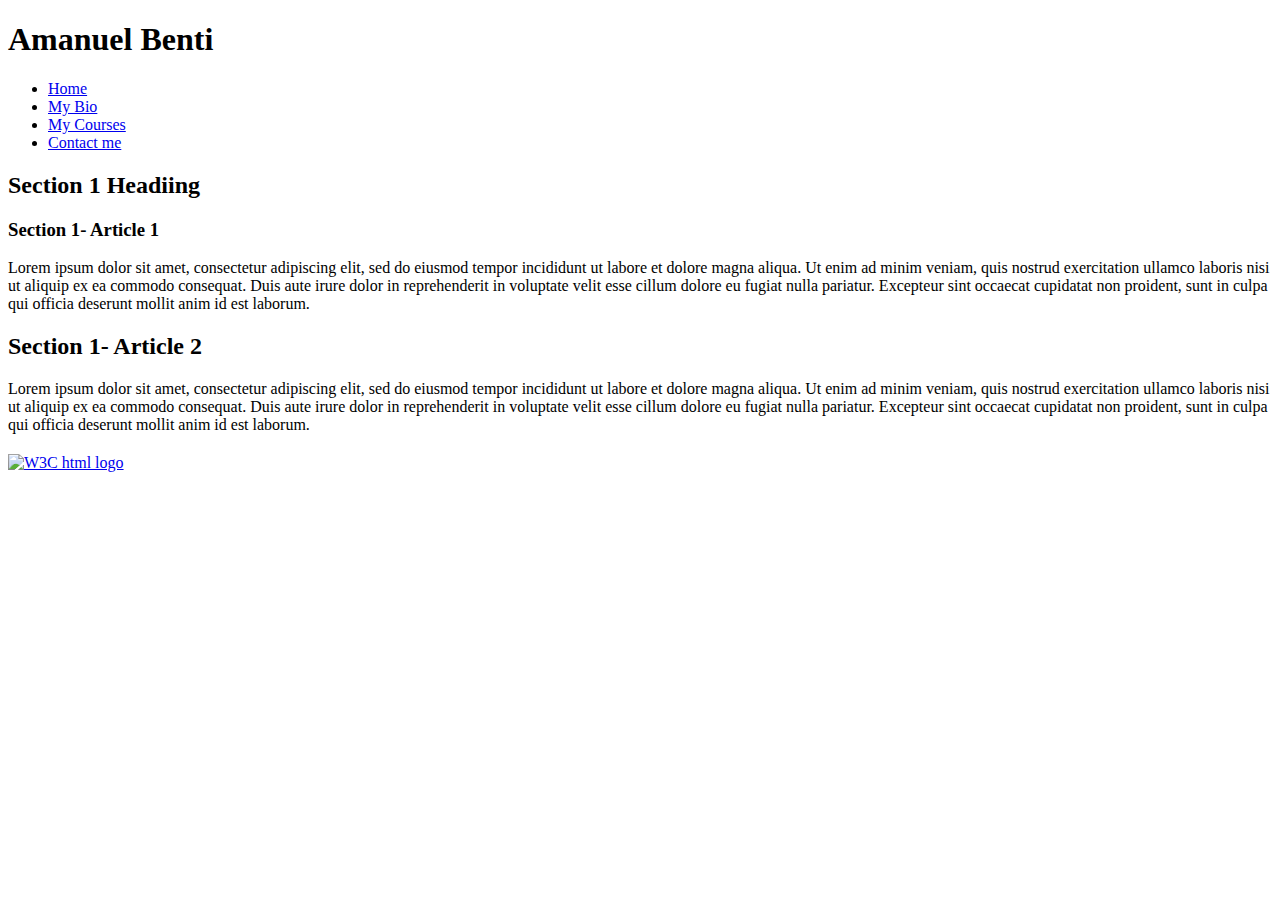
==== docs/index.html @ c6e32a16 "validator link" ====
<!DOCTYPE html>
<html lang="en">
  <head>
    <meta charset="UTF-8" />
    <meta http-equiv="X-UA-Compatible" content="IE=edge" />
    <meta name="viewport" content="width=device-width, initial-scale=1.0" />
    <title>Document</title>
  </head>
  <body>
    <header>
      <h1>Amanuel Benti</h1>
    </header>
    <nav>
      <ul>
        <li><a href="index.html">Home</a></li>
        <li><a href="#">My Bio</a></li>
        <li><a href="#">My Courses</a></li>
        <li><a href="#">Contact me</a></li>
      </ul>
    </nav>
    <main>
      <section>
        <h2>Section 1 Headiing</h2>
        <article>
          <header><h3>Section 1- Article 1</h3></header>
          <div>
            Lorem ipsum dolor sit amet, consectetur adipiscing elit, sed do
            eiusmod tempor incididunt ut labore et dolore magna aliqua. Ut enim
            ad minim veniam, quis nostrud exercitation ullamco laboris nisi ut
            aliquip ex ea commodo consequat. Duis aute irure dolor in
            reprehenderit in voluptate velit esse cillum dolore eu fugiat nulla
            pariatur. Excepteur sint occaecat cupidatat non proident, sunt in
            culpa qui officia deserunt mollit anim id est laborum.
          </div>
        </article>
        <article>
          <header><h2>Section 1- Article 2</h2></header>
          <div>
            Lorem ipsum dolor sit amet, consectetur adipiscing elit, sed do
            eiusmod tempor incididunt ut labore et dolore magna aliqua. Ut enim
            ad minim veniam, quis nostrud exercitation ullamco laboris nisi ut
            aliquip ex ea commodo consequat. Duis aute irure dolor in
            reprehenderit in voluptate velit esse cillum dolore eu fugiat nulla
            pariatur. Excepteur sint occaecat cupidatat non proident, sunt in
            culpa qui officia deserunt mollit anim id est laborum.
          </div>
        </article>
      </section>
    </main>
    <footer>
      <section>
        <h2></h2>
        <a href="https://validator.w3.org/check?url=https://abenti.github.io/abentiWap.github.io/index.html">
          <img src="https://upload.wikimedia.org/wikipedia/commons/thumb/6/66/W3C_valid.svg/200px-W3C_valid.svg.png?20141023235059" alt="W3C html logo" />
        </a>
      </section>
    </footer>                 
</html>
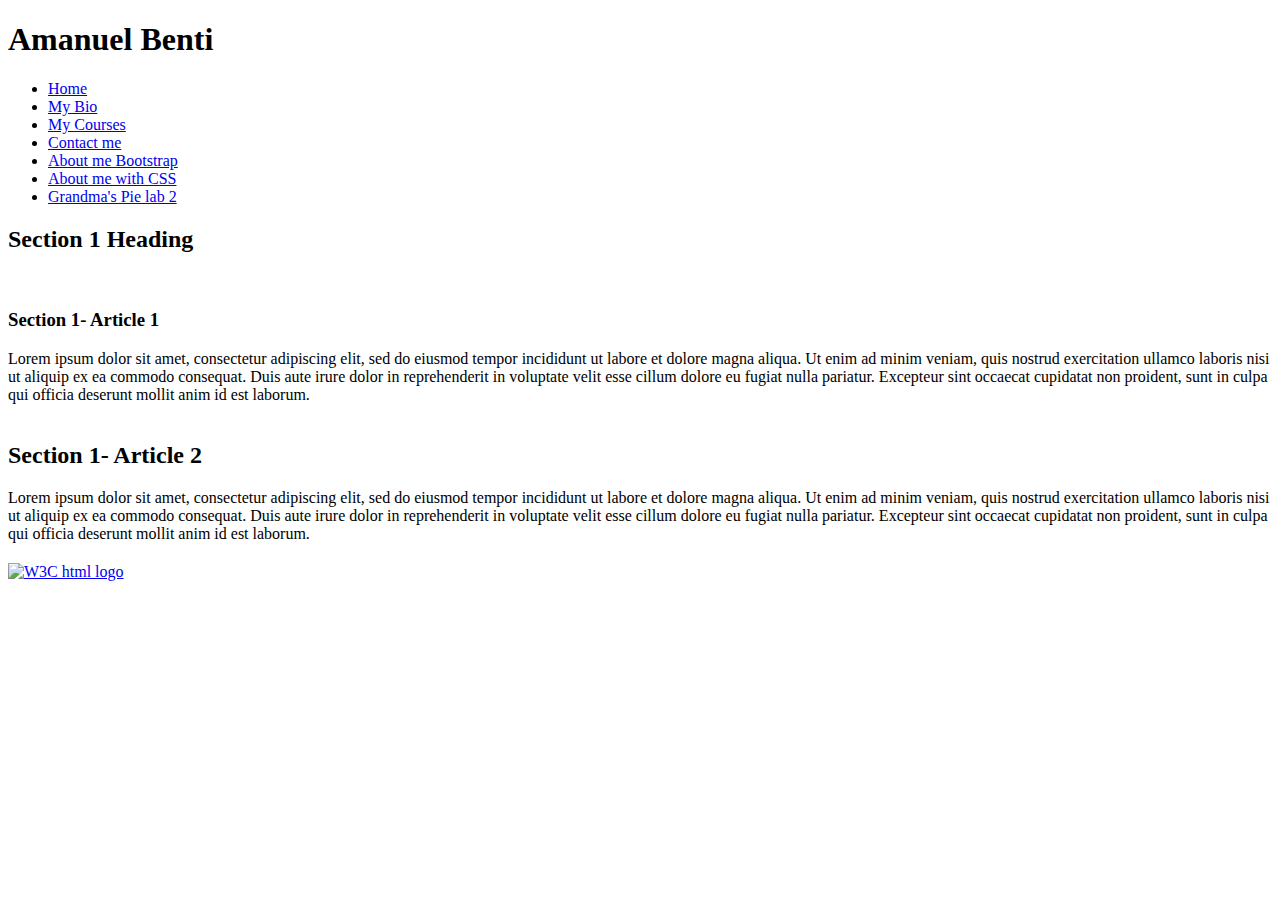
==== commit 487cc184: "recipe commit" ====
--- a/docs/index.html
+++ b/docs/index.html
@@ -5,6 +5,14 @@
     <meta http-equiv="X-UA-Compatible" content="IE=edge" />
     <meta name="viewport" content="width=device-width, initial-scale=1.0" />
     <title>Document</title>
+   <link rel="stylesheet" href="./css/style.css">
+    <!-- CSS only -->
+    <link
+      href="https://cdn.jsdelivr.net/npm/bootstrap@5.2.2/dist/css/bootstrap.min.css"
+      rel="stylesheet"
+      integrity="sha384-Zenh87qX5JnK2Jl0vWa8Ck2rdkQ2Bzep5IDxbcnCeuOxjzrPF/et3URy9Bv1WTRi"
+      crossorigin="anonymous"
+    />
   </head>
   <body>
     <header>
@@ -13,14 +21,19 @@
     <nav>
       <ul>
         <li><a href="index.html">Home</a></li>
-        <li><a href="#">My Bio</a></li>
+        <li><a href="myBio.html">My Bio</a></li>
         <li><a href="#">My Courses</a></li>
         <li><a href="#">Contact me</a></li>
+        <li><a href="aboutme.html">About me Bootstrap</a></li>
+        <li><a href="aboutmeCss.html">About me with CSS</a></li>
+        <li><a href="/abentiWap.github.io/docs/pie.html">Grandma's Pie lab 2</a></li>
+
       </ul>
     </nav>
     <main>
       <section>
-        <h2>Section 1 Headiing</h2>
+        <h2>Section 1 Heading</h2>
+        <br>
         <article>
           <header><h3>Section 1- Article 1</h3></header>
           <div>
@@ -33,6 +46,7 @@
             culpa qui officia deserunt mollit anim id est laborum.
           </div>
         </article>
+        <br>
         <article>
           <header><h2>Section 1- Article 2</h2></header>
           <div>
@@ -51,7 +65,9 @@
       <section>
         <h2></h2>
         <a href="https://validator.w3.org/check?url=https://abenti.github.io/abentiWap.github.io/index.html">
-          <img src="https://upload.wikimedia.org/wikipedia/commons/thumb/6/66/W3C_valid.svg/200px-W3C_valid.svg.png?20141023235059" alt="W3C html logo" />
+          <img src="https://upload.wikimedia.org/wikipedia/commons/thumb/6/66/W3C_valid.svg/200px-W3C_valid.svg.png?20141023235059" alt="W3C html logo" 
+          height="40"
+          width="100"/>
         </a>
       </section>
     </footer>                 
